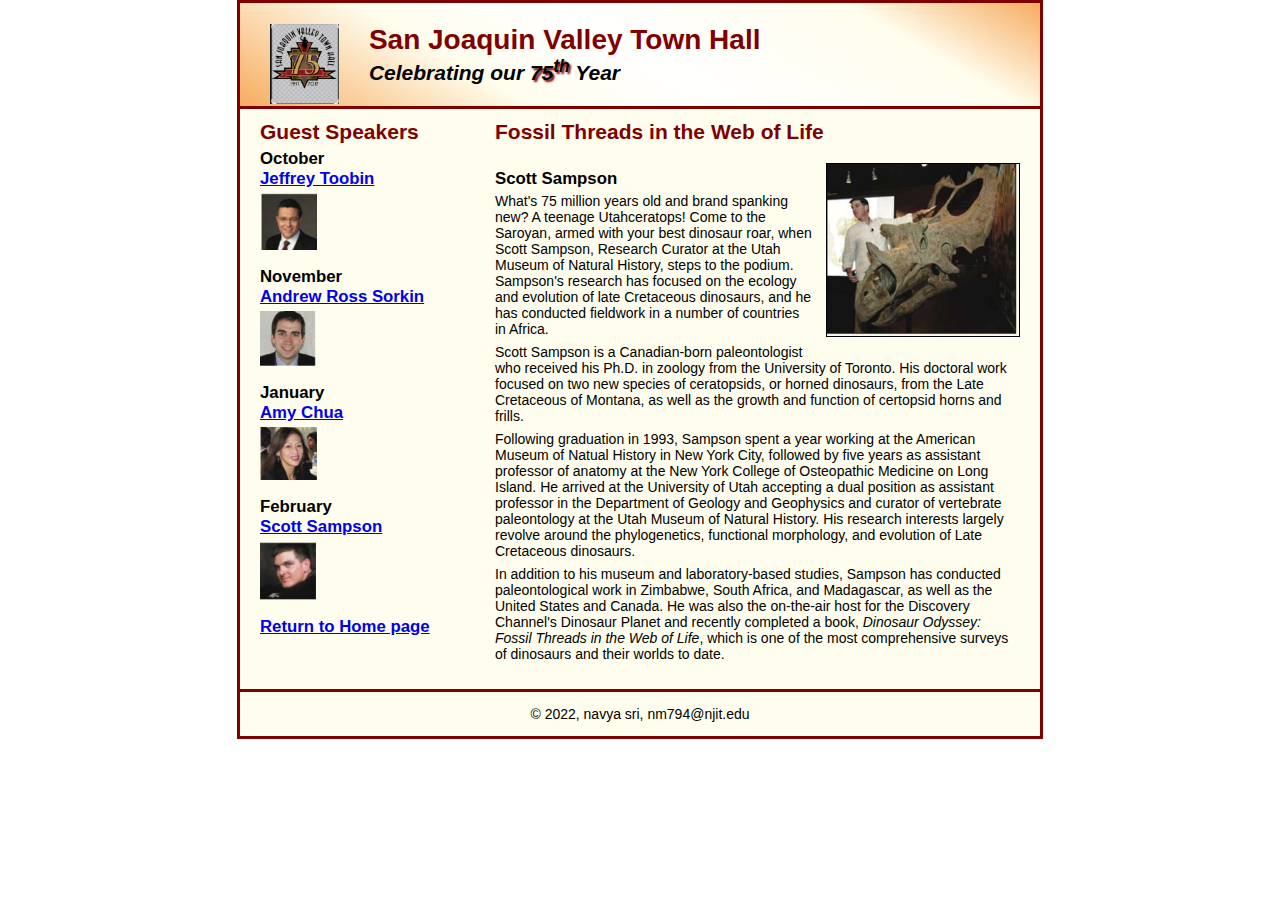
==== speakers/scott.html @ 010cf3b0 "Initial commit" ====
<!DOCTYPE html>
<html lang="en">

<head>
    <meta charset="utf-8">
    <title>San Joaquin Valley Town Hall</title>
    <link rel="stylesheet" href="../speakers.css">
</head>

<body>
<header>
    <img src="../images/75.png" alt="Town Hall logo" height="80">
    <hgroup>
        <h1>San Joaquin Valley Town Hall</h1>
        <h2>Celebrating our <span class="shadow">75<sup>th</sup></span> Year</h2>
    </hgroup>
</header>
<section>
    <h1>Fossil Threads in the Web of Life</h1>
    <article>
        <img src="../images/dino.png" alt="Scott Sampson with dinosaur">
        <h2><br>Scott Sampson</h2>
        <p>What's 75 million years old and brand spanking new? A teenage Utahceratops! Come to the Saroyan, armed with your best dinosaur roar, when Scott Sampson, Research Curator at the Utah Museum of Natural History, steps to the podium. Sampson's research has focused on the ecology and evolution of late Cretaceous dinosaurs, and he has conducted fieldwork in a number of countries in Africa.</p>
        <p>Scott Sampson is a Canadian-born paleontologist who received his Ph.D. in zoology from the University of Toronto. His doctoral work focused on two new species of ceratopsids, or horned dinosaurs, from the Late Cretaceous of Montana, as well as the growth and function of certopsid horns and frills.</p>
        <p>Following graduation in 1993, Sampson spent a year working at the American Museum of Natual History in New York City, followed by five years as assistant professor of anatomy at the New York College of Osteopathic Medicine on Long Island. He arrived at the University of Utah accepting a dual position as assistant professor in the Department of Geology and Geophysics and curator of vertebrate paleontology at the Utah Museum of Natural History. His research interests largely revolve around the phylogenetics, functional morphology, and evolution of Late Cretaceous dinosaurs.</p>
        <p>In addition to his museum and laboratory-based studies, Sampson has conducted paleontological
            work in Zimbabwe, South Africa, and Madagascar, as well as the United States and Canada. He was also the on-the-air host for the Discovery Channel's Dinosaur Planet and recently completed a
            book, <em>Dinosaur Odyssey: Fossil Threads in the Web of Life</em>, which is one of the most
            comprehensive surveys of dinosaurs and their worlds to date.</p>
    </article>
</section>
<aside>
    <h1 id="speakers">Guest Speakers</h1>
    <h2>October<br><a href="../speakers/jeffery.html">Jeffrey Toobin</a></h2>
    <img src="../images/jeff.png" alt="Jeffrey Toobin photo">
    <h2>November<br><a href="../speakers/andrew.html">Andrew Ross Sorkin</a></h2>
    <img src="../images/andrew.png" alt="Andrew Ross Sorkin photo">
    <h2>January<br><a href="../speakers/amy.html">Amy Chua</a></h2>
    <img src="../images/amy.png" alt="Amy Chua photo">
    <h2>February<br><a href="../speakers/scott.html">Scott Sampson</a></h2>
    <img src="../images/scott.png" alt="Scott Sampson">
    <h2><a href="../home.html">Return to Home page</a></h2>
</aside>
<footer>
    <p>&copy; 2022, navya sri, nm794@njit.edu</p>
</footer>
</body>
</html>
---- speakers.css ----
article, aside, figure, footer, header, nav, section {
    display: block;
}
/* the styles for the elements */
* {
    margin: 0;
    padding: 0;
}
html {
    background-color: white;
}
body {
    font-family: Arial, Helvetica, sans-serif;
    font-size: 87.5%;
    width: 800px;
    margin: 0 auto;
    border: 3px solid #800000;
    background-color: #fffded;
}
a:focus, a:hover {
    font-style: italic;
}
/* the styles for the header */
header {
    border-bottom: 3px solid #800000;
    padding: 1.5em 0;
    background-image: -moz-linear-gradient(
            30deg, #f6ac61 0%, #fffded 30%, white 50%, #fffded 80%, #f6ac61 100%);
    background-image: -webkit-linear-gradient(
            30deg, #f6ac61 0%, #fffded 30%, white 50%, #fffded 80%, #f6ac61 100%);
    background-image: -o-linear-gradient(
            30deg, #f6ac61 0%, #fffded 30%, white 50%, #fffded 80%, #f6ac61 100%);
    background-image: linear-gradient(
            30deg, #f6ac61 0%, #fffded 30%, white 50%, #fffded 80%, #f6ac61 100%);
}
header h1 {
    color: #800000;
}
header h2 {
    font-style: italic;
}
header img {
    float: left;
    padding: 0 30px;
}
.shadow {
    text-shadow: 2px 2px 2px #800000;
}
/* the styles for the section */
section {
    clear: left;
    padding: 0 20px 20px;
    width: 525px;
    float: right;
}
section h1 {
    color: #800000;
    font-size: 150%;
    padding: .5em 0 .25em;
}
section h2 {
    font-size: 120%;
    padding-bottom: .25em;
}
section p {
    padding-bottom: .5em;
}
section blockquote {
    padding: 0 2em;
    font-style: italic;
}
section ul {
    padding: 0 0 1.5em 1.25em;
}
section li {
    padding-bottom: .35em;
}

article {

}
article h1 {
    color: black;
}
article img {
    float: right;
    margin: 1em 0 1em 1em;
    border: 1px solid black;
}
aside {
    width: 215px;
    float: right;
    padding-left: 20px;
    padding-bottom: 20px;
}
aside h1 {
    color: #800000;
    font-size: 150%;
    padding: .5em 0 .25em;
}
aside h2 {
    font-size: 120%;
    padding-bottom: .25em;
}
aside img {
    padding-bottom: 1em;
}
/* the speakers styles for exercise 5-1 */
#speakers {

}

/* the styles for the footer */
footer {
    border-top: 3px solid #800000;
    clear: both;
}
footer p {
    padding: 1em 0;
    text-align: center;
}
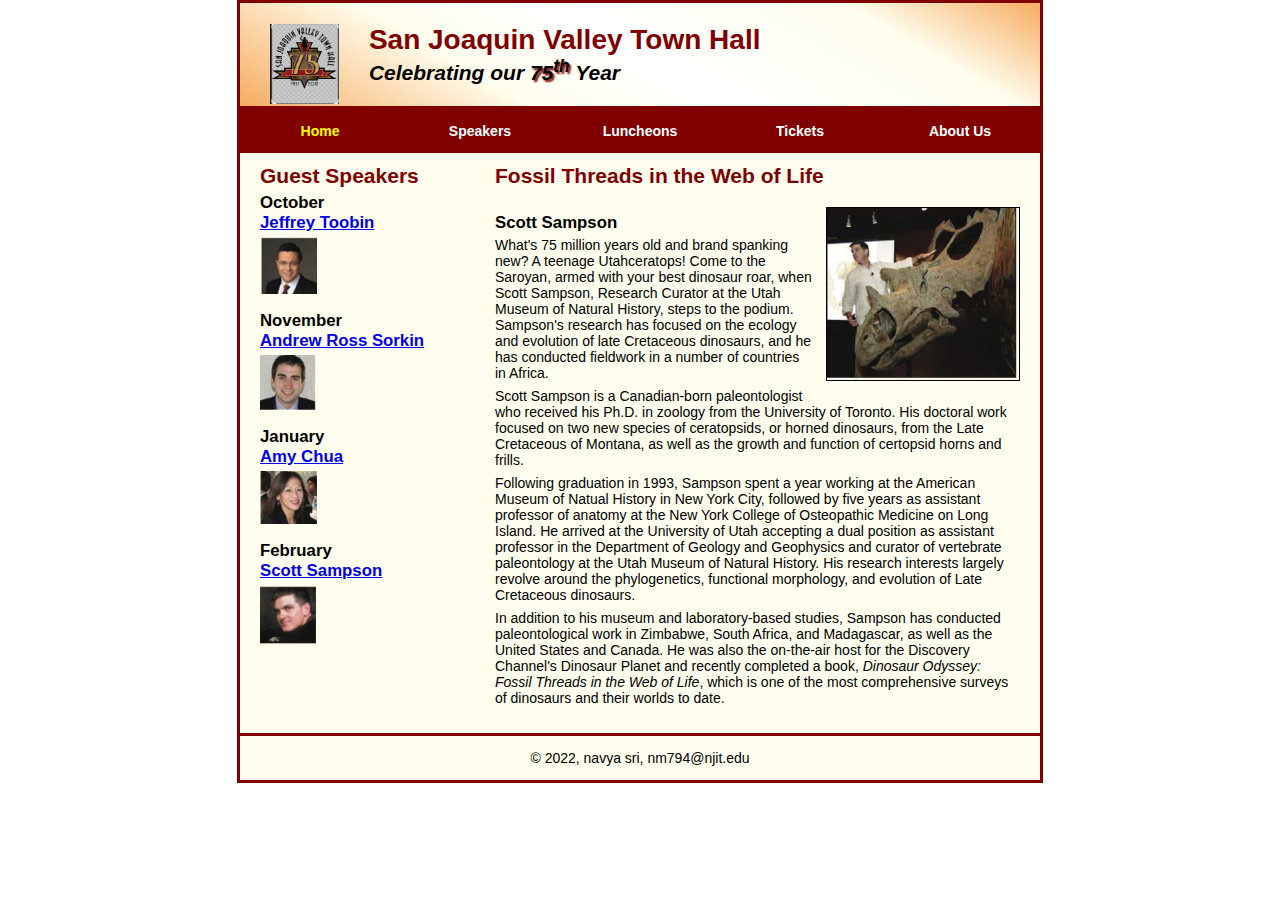
==== commit 78fa845a: "2nd commmit" ====
--- a/speakers/scott.html
+++ b/speakers/scott.html
@@ -15,6 +15,22 @@
         <h2>Celebrating our <span class="shadow">75<sup>th</sup></span> Year</h2>
     </hgroup>
 </header>
+<nav id="nav_menu">
+    <ul>
+        <li><a href="home.html" class="current">Home</a></li>
+        <li><a href="speakers.html">Speakers</a></li>
+        <li><a href="luncheons.html">Luncheons</a></li>
+        <li><a href="tickets.html">Tickets</a></li>
+        <li><a href="aboutus.html"> About Us</a>
+            <ul>
+                <li><a href="#">Our History</a></li>
+                <li><a href="#">Board of Directors</a></li>
+                <li><a href="#">Past Speakers</a></li>
+                <li><a href="#">Contact Information</a></li>
+            </ul>
+        </li>
+    </ul>
+</nav>
 <section>
     <h1>Fossil Threads in the Web of Life</h1>
     <article>
@@ -39,7 +55,7 @@
     <img src="../images/amy.png" alt="Amy Chua photo">
     <h2>February<br><a href="../speakers/scott.html">Scott Sampson</a></h2>
     <img src="../images/scott.png" alt="Scott Sampson">
-    <h2><a href="../home.html">Return to Home page</a></h2>
+
 </aside>
 <footer>
     <p>&copy; 2022, navya sri, nm794@njit.edu</p>
--- a/speakers.css
+++ b/speakers.css
@@ -109,6 +109,44 @@
 #speakers {
 
 }
+#nav_menu ul {
+    list-style-type: none;
+    margin: 0;
+    padding: 0;
+    position: relative;
+}
+#nav_menu ul li {
+    float: left;
+}
+#nav_menu ul li a {
+    display: block;
+    width: 160px;
+    text-align: center;
+    padding: 1em 0;
+    text-decoration: none;
+    background-color: #800000;
+    color: white;
+    font-weight: bold;
+}
+#nav_menu a.current {
+    color: yellow;
+}
+#nav_menu ul ul {
+    display: none;
+    position: absolute;
+    top: 100%;
+}
+#nav_menu ul ul li {
+    float: none;
+}
+#nav_menu ul li:hover > ul {
+    display: block;
+}
+#nav_menu > ul::after {
+    content: "";
+    clear: both;
+    display: block;
+}
 
 /* the styles for the footer */
 footer {
